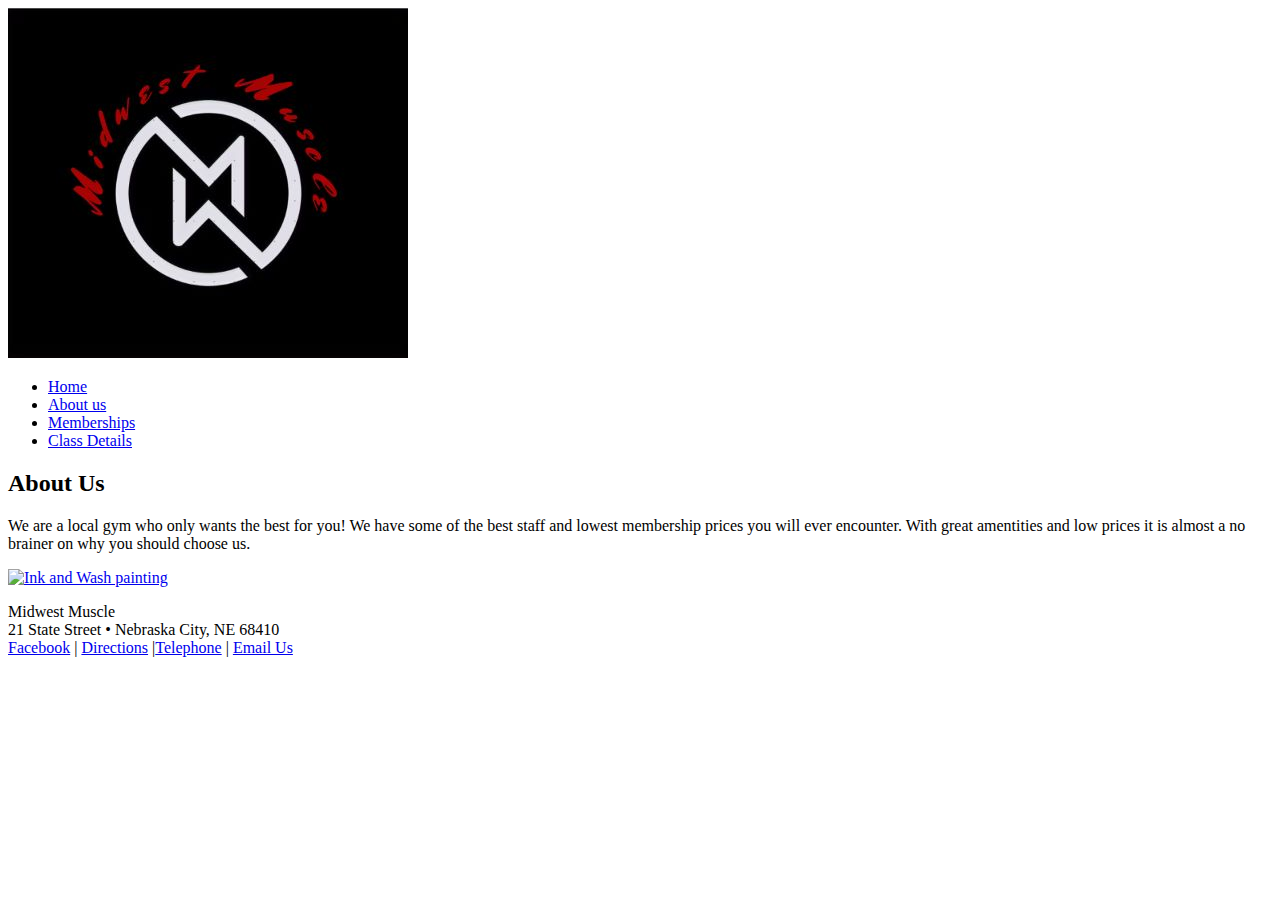
==== aboutus.html @ e39cfe20 "Add files via upload" ====
<!DOCTYPE html>
<html lang="en">
<head>
		<!-- 
		Final Project CMIS 410
		Author: Max
		Date: 11/14/2022
		
		These web pages are for educational purposes only, all content should be considered fictional. 
	
	-->

<meta http-equiv = "Content-Type" content = "text/html; charset=utf-8" />
<title>Midwest Muscle</title>
   <link href="css/styles2.css" rel="stylesheet" />


</head>

<body>

<div id = "container"> 

<header> 

<a href="index.html"><img src="images/midwestmuscle.jpg" alt="Ink and Wash painting"/></a>

</header> 

<div id = "wrapper">
		 
<nav> 
	<ul>
	  <li><a href = "index.html">Home</a></li>
	  <li><a href = "aboutus.html">About us</a></li>
	  <li><a href = "memberships.html">Memberships</a></li>
	  <li><a href = "classes.html">Class Details</a></li>
	</ul>
</nav> 
	 
<article id = "main"> 

<h2>About Us</h2>
	<p>We are a local gym who only wants the best for you! We have some of the best staff and lowest membership prices you will ever encounter. With great amentities and low prices it is almost a no brainer on why you should choose us.   </p>
	


	<a href="aboutus.html"><img src="images/aboutus.jpg" alt="Ink and Wash painting"/></a>


</article> <!-- end main -->

<aside> 



  
</figure>

</aside>   

<footer> 

	<p>Midwest Muscle<br />
	21 State Street &bull; Nebraska City, NE 68410<br />
	<a href = "https://facebook.com" target=>Facebook</a> | <a href = "#">Directions</a> |<a href = "#">Telephone</a> | <a href = "#">Email Us</a></p>

</footer>  

</div> <!-- end wrapper --> 
</div> <!-- end container -->

</body>
</html>
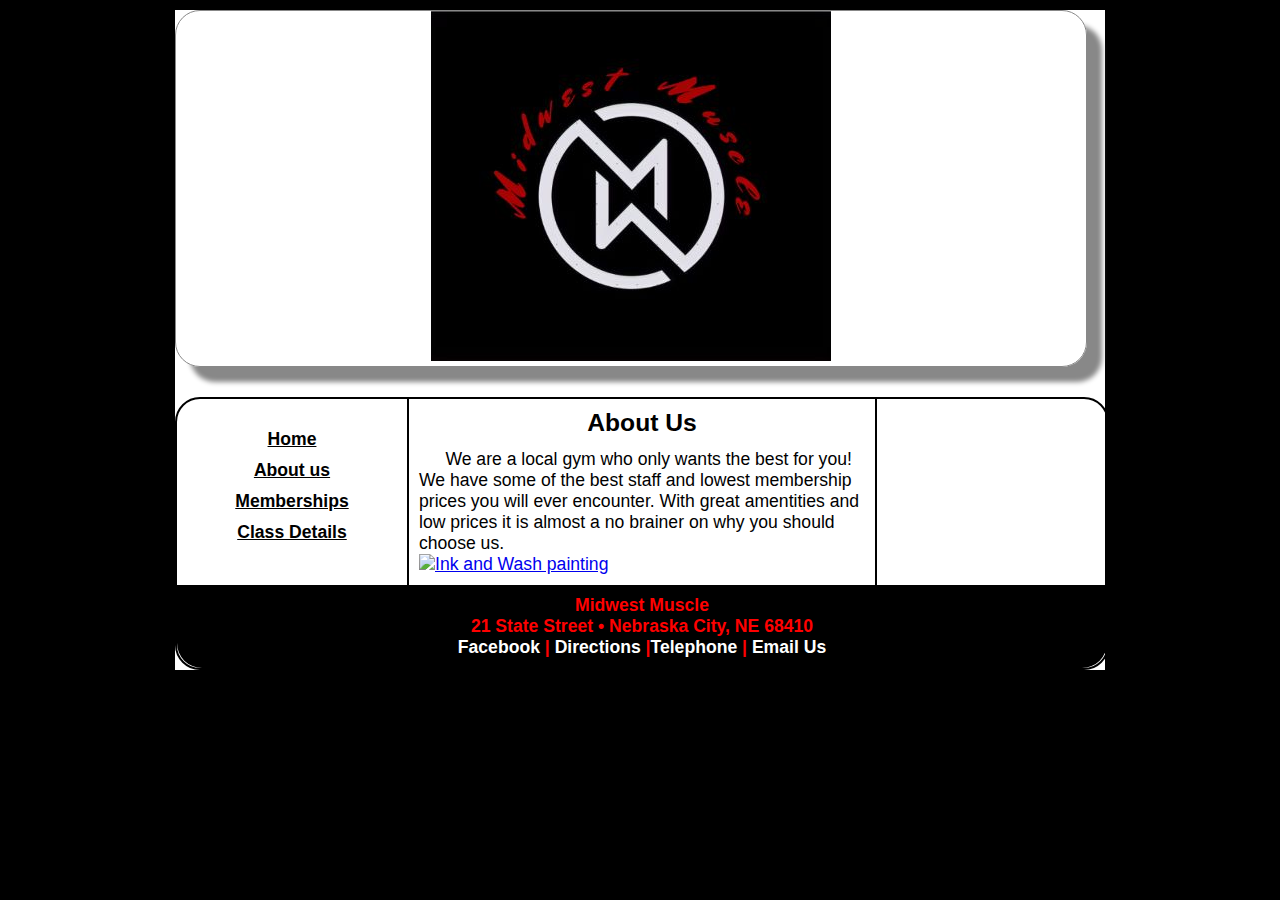
==== commit 0fe1b951: "Update aboutus.html" ====
--- a/aboutus.html
+++ b/aboutus.html
@@ -12,7 +12,7 @@
 
 <meta http-equiv = "Content-Type" content = "text/html; charset=utf-8" />
 <title>Midwest Muscle</title>
-   <link href="css/styles2.css" rel="stylesheet" />
+   <link href="css/styles.css" rel="stylesheet" />
 
 
 </head>
@@ -71,4 +71,4 @@
 </div> <!-- end container -->
 
 </body>
-</html>+</html>
--- a/css/styles.css
+++ b/css/styles.css
@@ -0,0 +1,146 @@
+@charset "utf-8";
+/*
+   sample start file for final project - educational use only
+   
+   Author:   
+   Date:     
+   
+  
+
+*/
+
+* {
+    margin: 0; 
+    padding: 0;
+}
+
+body {
+    font-size: 1.1em;
+    font-family: Arial, Helvetica, sans-serif;
+	background-color: black;
+}
+
+#container {
+    width: 930px;
+    border-width: 1px;
+    margin: 0 auto;
+    background-color: white;
+}
+
+
+header {
+    width: 910px;	/* reduced by 20px to accommodate shadow */
+    margin-bottom: 30px;
+    margin-top: 10px;
+    text-align: center;
+    border: 1px solid #888888;
+    box-shadow: 15px 15px 5px 0 #888888;
+    border-radius: 25px;  	
+}
+
+nav {
+    width: 200px;
+    margin: 0 5px 0 5px; 
+    padding: 25px 10px 0 10px;
+    float: left;
+    text-align: center;
+}
+
+nav ul {
+    font-weight: bold;
+    list-style: none;
+}
+
+nav ul li a {
+    padding: 5px;
+    color: black;
+    text-decoration: none3;
+    display:block;
+}
+
+nav ul li a:hover {
+    background: black;
+    border-radius: 10px;
+    color: red;
+}
+
+#main {
+    width: 446px;
+    padding: 10px;
+    float: left;
+    color: black;
+    border-left: 2px solid;
+    border-right: 2px solid;    
+    background-image: url(images/ricepaper.jpg); 
+}
+
+#main p {
+    text-indent: 1.5em;
+}
+
+figure{
+    padding-top: 10px;
+    text-align: center;
+}
+
+figcaption {
+    font-style: italic;
+}
+
+aside {
+    width: 200px;
+    margin: 0 5px 0 5px;
+    padding: 10px;
+    float: right;
+}
+
+aside p {
+    font-style: italic;
+    font-size: 0.9em;
+}
+
+h2 {
+    font-size: 1.4em;
+    text-align: center;
+    padding-bottom: 0.5em;
+}
+
+h3 {
+    text-align: center;
+    padding-bottom: 0.5em;
+    padding-top: 0.5em;
+}
+
+footer {
+    width: 910px;
+    margin: 0;
+    padding: 10px;
+    background-color: black;
+    clear: both;
+    color: red;
+    font-weight: bold;
+    text-align: center;
+	border-bottom-left-radius: 25px;
+	border-bottom-right-radius: 25px;
+}
+
+#wrapper {
+    width: 930px;
+    margin-bottom: 10px;
+    border: 2px solid;
+    border-radius: 25px;
+}/* navigation for footer */
+footer a:link {
+    color: white;
+    text-decoration: none;
+}
+
+footer a:visited {
+    color: white;
+    background-color: grey;
+    text-decoration: none;
+}
+
+footer a:hover {
+    text-decoration: underline;
+}
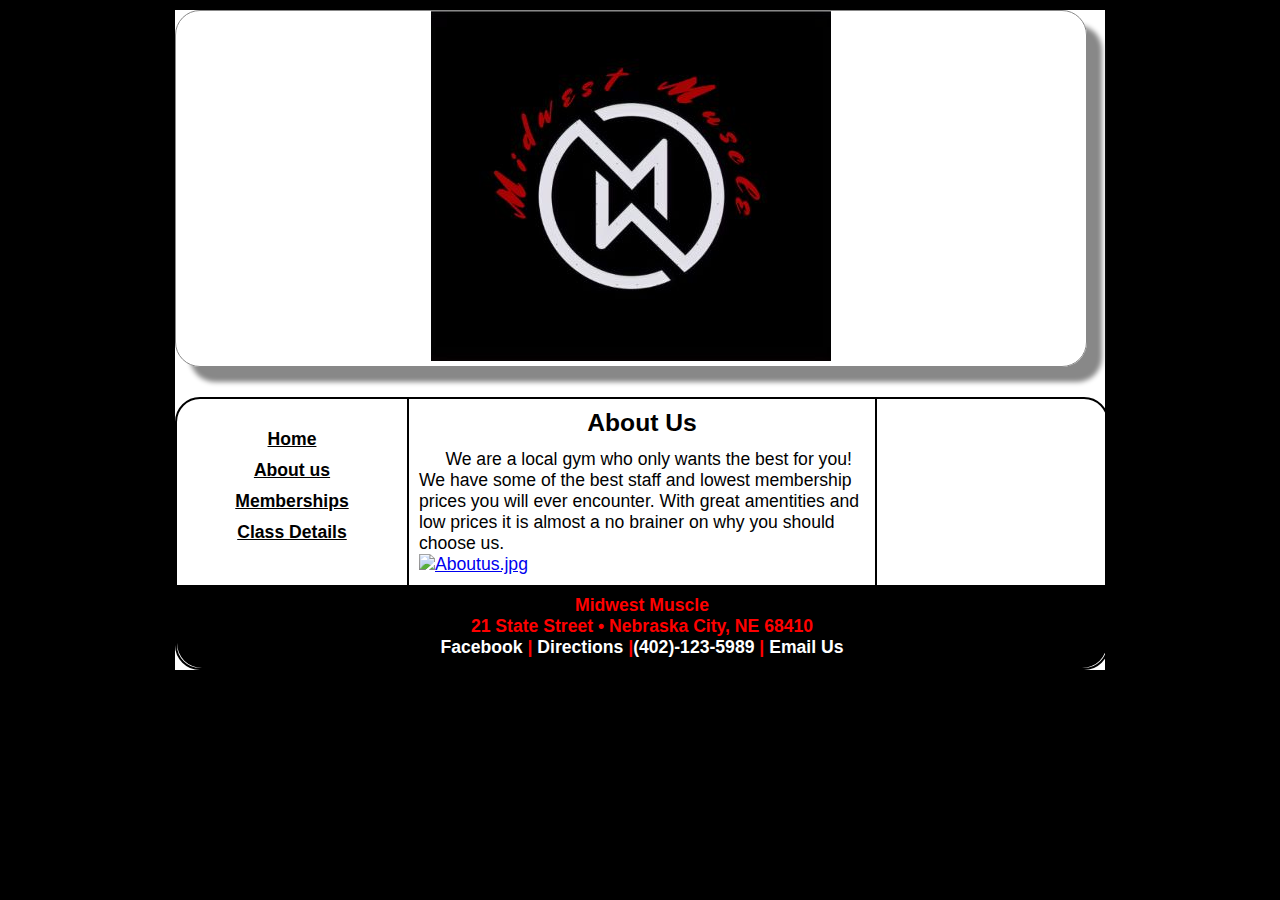
==== commit 868f9c28: "Add files via upload" ====
--- a/aboutus.html
+++ b/aboutus.html
@@ -23,7 +23,7 @@
 
 <header> 
 
-<a href="index.html"><img src="images/midwestmuscle.jpg" alt="Ink and Wash painting"/></a>
+<a href="index.html"><img src="images/midwestmuscle.jpg" alt="midwestmuscle.jpg"/></a>
 
 </header> 
 
@@ -45,7 +45,7 @@
 	
 
 
-	<a href="aboutus.html"><img src="images/aboutus.jpg" alt="Ink and Wash painting"/></a>
+	<a href="aboutus.html"><img src="images/aboutus.jpg" alt="Aboutus.jpg"/></a>
 
 
 </article> <!-- end main -->
@@ -63,7 +63,7 @@
 
 	<p>Midwest Muscle<br />
 	21 State Street &bull; Nebraska City, NE 68410<br />
-	<a href = "https://facebook.com" target=>Facebook</a> | <a href = "#">Directions</a> |<a href = "#">Telephone</a> | <a href = "#">Email Us</a></p>
+	<a href = "https://facebook.com" target=>Facebook</a> | <a href = "https://maps.google.com">Directions</a> |<a href ="tel:+4021235989">(402)-123-5989 </a> | <a href ="mailto:midwestmuscle@gmail.com">Email Us</a></p>
 
 </footer>  
 
@@ -71,4 +71,4 @@
 </div> <!-- end container -->
 
 </body>
-</html>
+</html>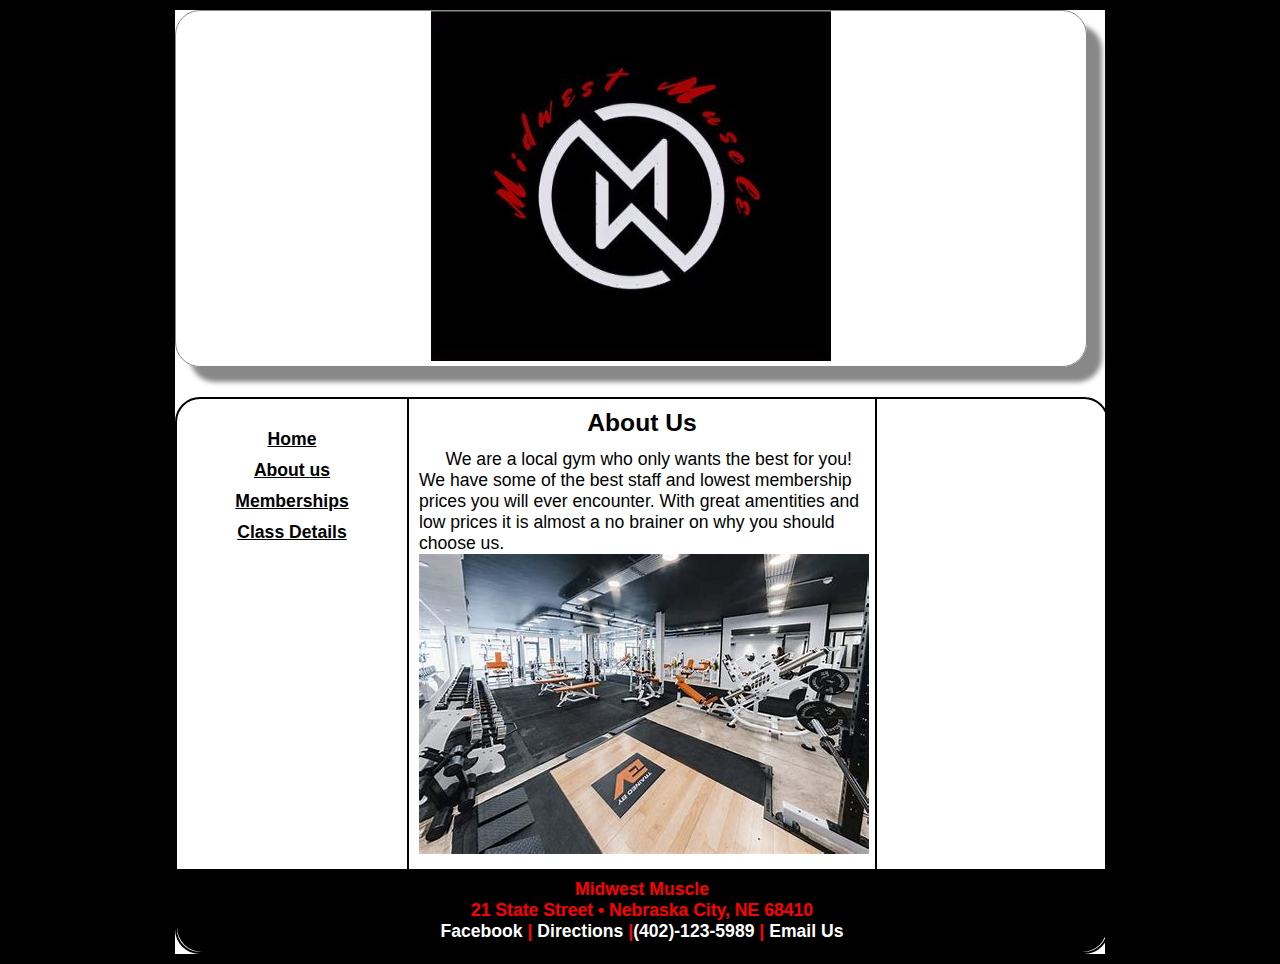
==== commit ea996163: "Add files via upload" ====
--- a/aboutus.html
+++ b/aboutus.html
@@ -10,9 +10,9 @@
 	
 	-->
 
-<meta http-equiv = "Content-Type" content = "text/html; charset=utf-8" />
+<meta http-equiv = "Content-Type" content = "text/html; charset=utf-8"/>
 <title>Midwest Muscle</title>
-   <link href="css/styles.css" rel="stylesheet" />
+   <link href="css/styles.css" rel="stylesheet"/>
 
 
 </head>
@@ -53,17 +53,13 @@
 <aside> 
 
 
-
-  
-</figure>
-
 </aside>   
 
 <footer> 
 
-	<p>Midwest Muscle<br />
-	21 State Street &bull; Nebraska City, NE 68410<br />
-	<a href = "https://facebook.com" target=>Facebook</a> | <a href = "https://maps.google.com">Directions</a> |<a href ="tel:+4021235989">(402)-123-5989 </a> | <a href ="mailto:midwestmuscle@gmail.com">Email Us</a></p>
+	<p>Midwest Muscle<br/>
+	21 State Street &bull; Nebraska City, NE 68410<br/>
+	<a href = "https://facebook.com" target=>Facebook</a> | <a href = "https://maps.google.com"/>Directions</a> |<a href ="tel:+4021235989">(402)-123-5989 </a> | <a href ="mailto:midwestmuscle@gmail.com">Email Us</a></p>
 
 </footer>  
 
